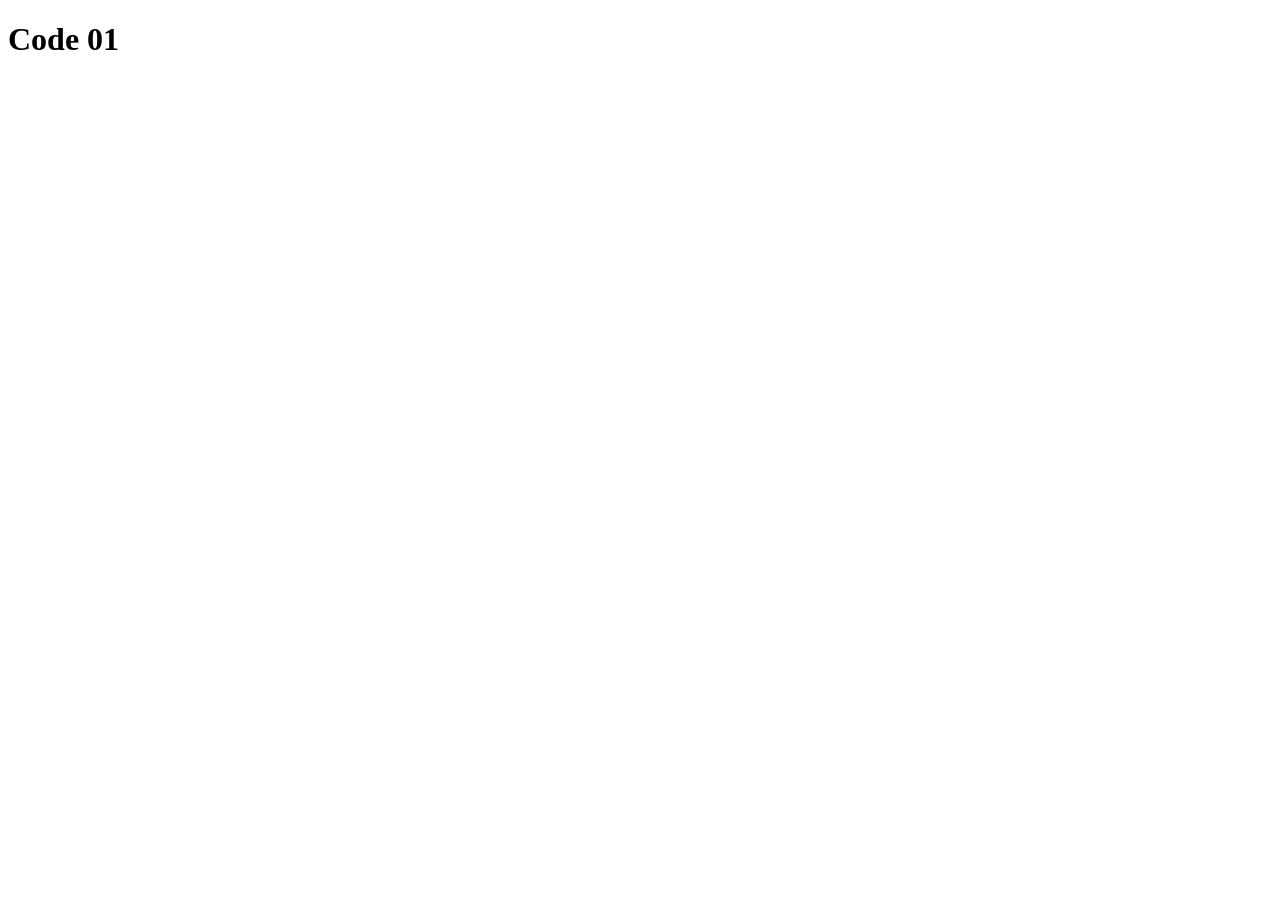
==== index02.html @ 7a1e1023 "atualização" ====
<!DOCTYPE html>
<html lang="en">
<head>
    <meta charset="UTF-8">
    <meta name="viewport" content="width=device-width, initial-scale=1.0">
    <title>Code01</title>
</head>
<body>
    <h1>Code 01</h1>
</body>
</html>
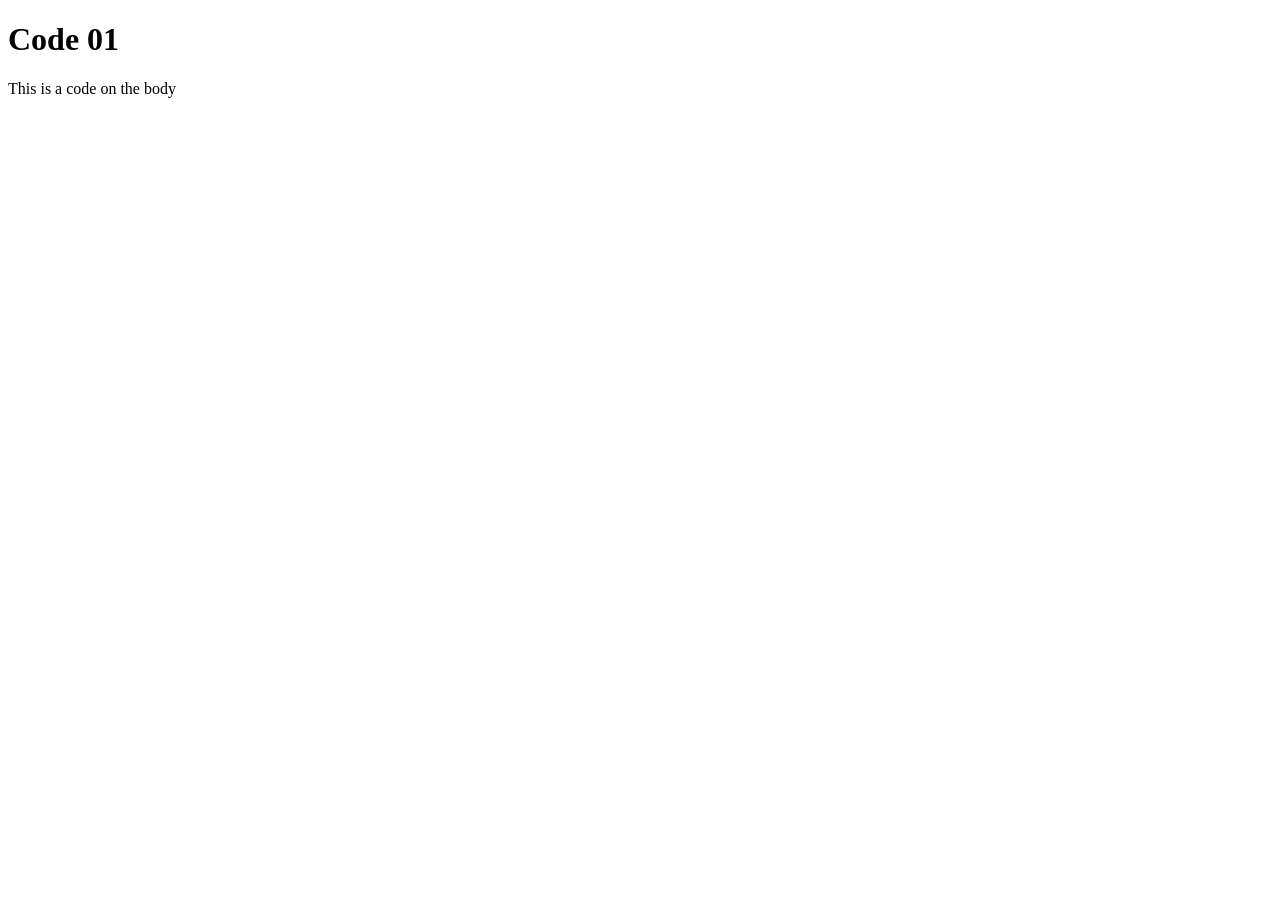
==== commit de2a0ee0: "this is a paragraph" ====
--- a/index02.html
+++ b/index02.html
@@ -7,5 +7,6 @@
 </head>
 <body>
     <h1>Code 01</h1>
+    <p>This is a code on the body</p>
 </body>
 </html>
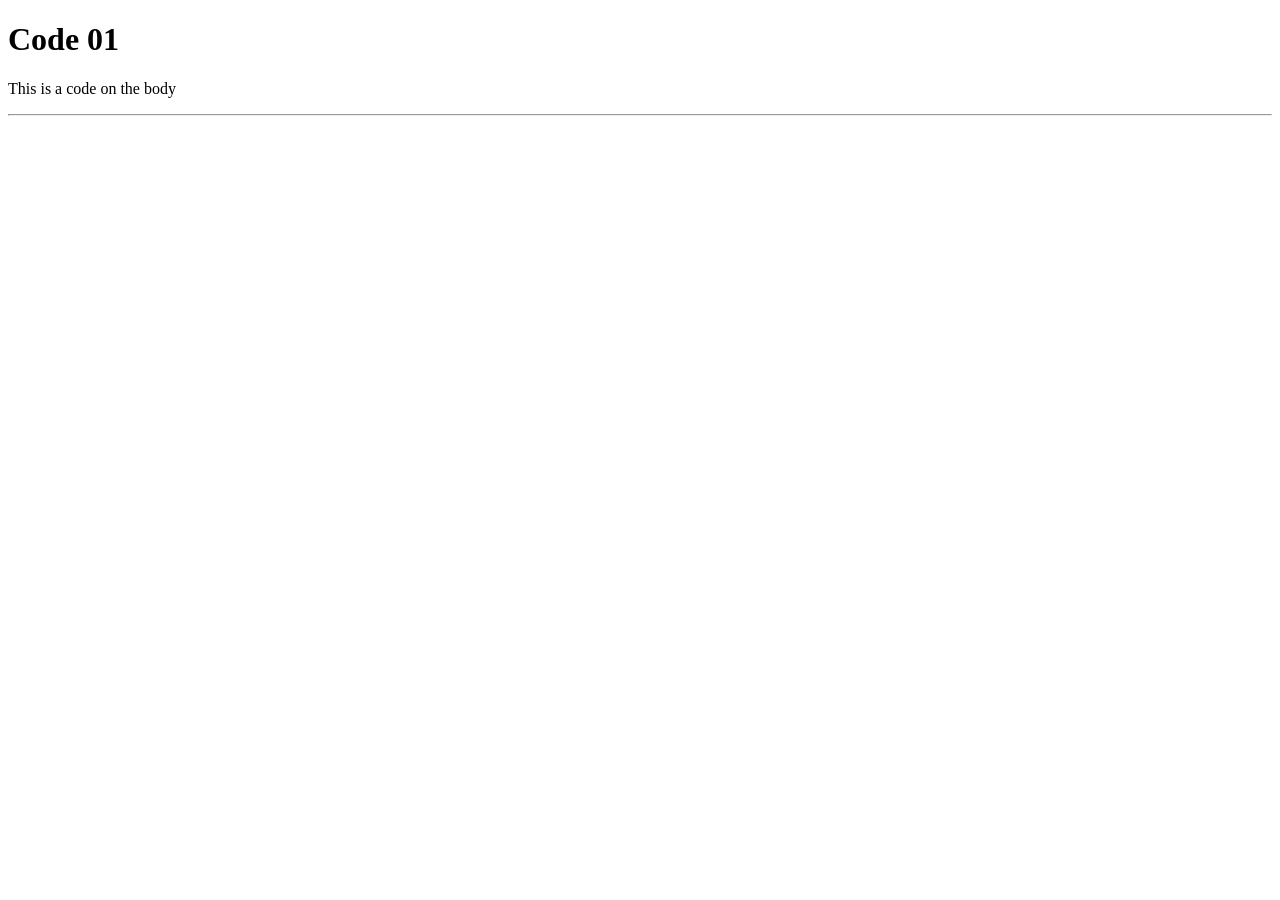
==== commit 7ec7ac13: "index02.html" ====
--- a/index02.html
+++ b/index02.html
@@ -8,5 +8,6 @@
 <body>
     <h1>Code 01</h1>
     <p>This is a code on the body</p>
+    <hr>
 </body>
 </html>
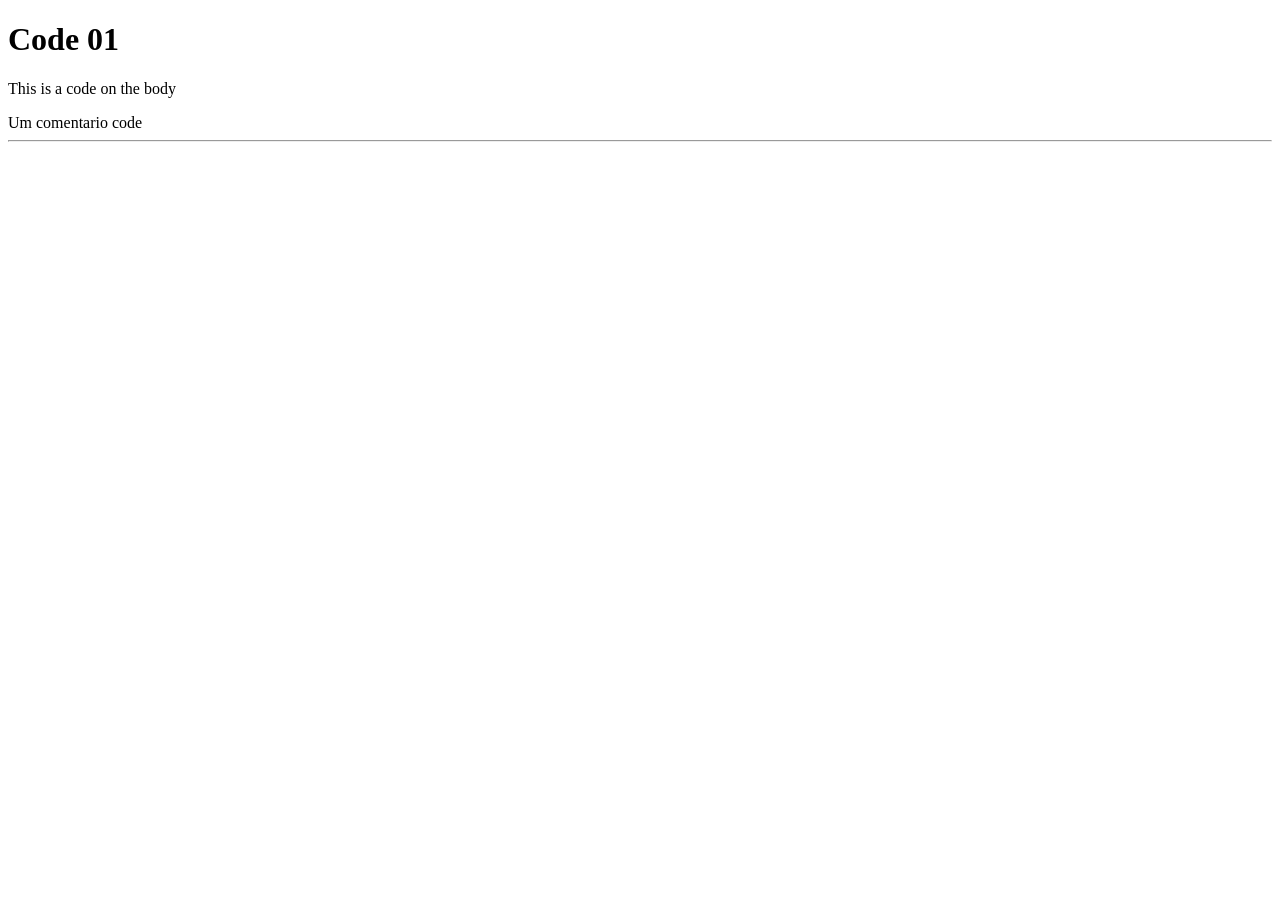
==== commit db67bf43: "atualização" ====
--- a/index02.html
+++ b/index02.html
@@ -8,6 +8,8 @@
 <body>
     <h1>Code 01</h1>
     <p>This is a code on the body</p>
+
+    <!-- this is a code on the body -->Um comentario code 
     <hr>
 </body>
 </html>
